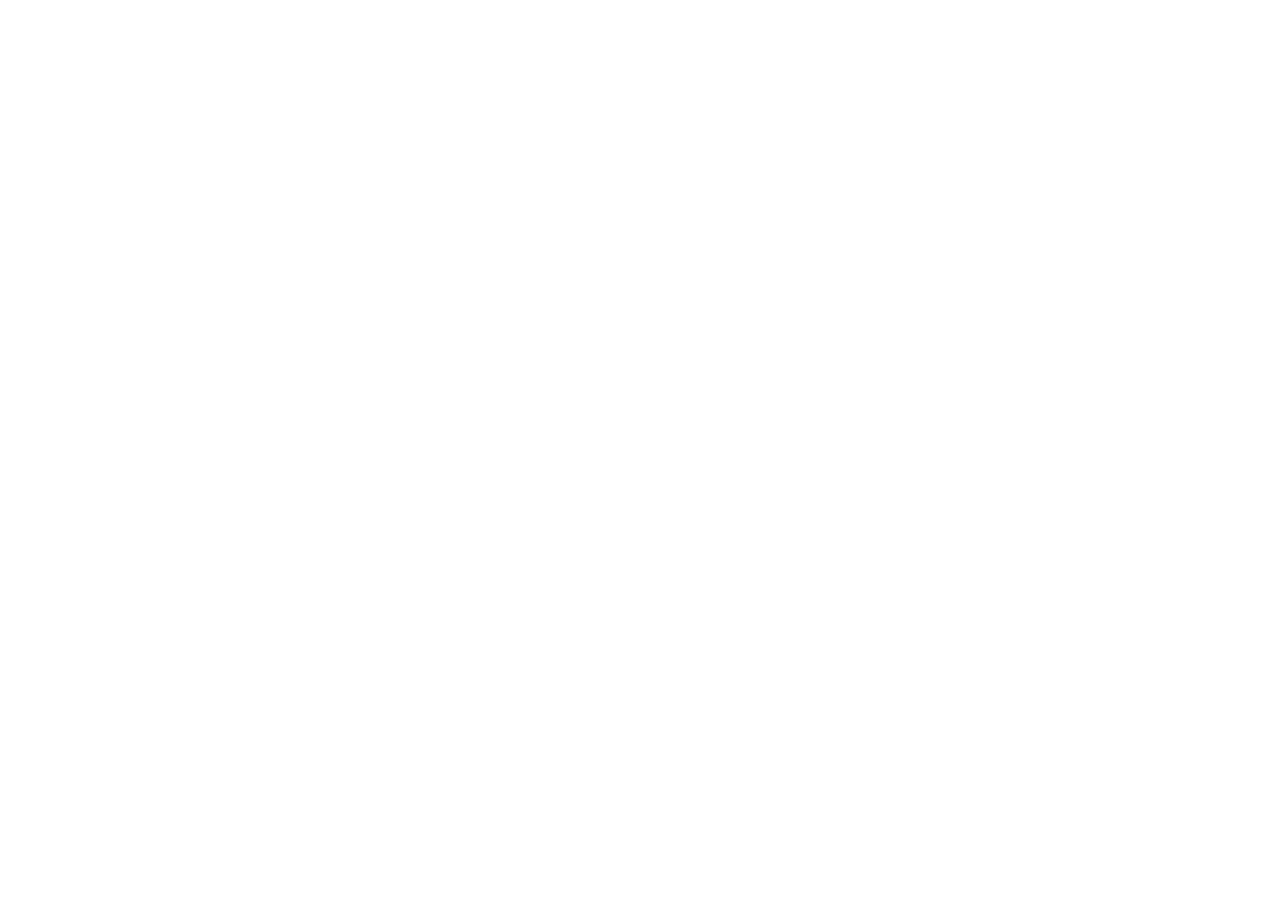
==== index.html @ 4f29307b "Atualizado" ====
<!DOCTYPE html>
<html lang="pt-BR">
<head>
    <meta charset="UTF-8">
    <meta name="viewport" content="width=device-width, initial-scale=1.0">
    <title>Document</title>
</head>
<body>
    
</body>
</html>
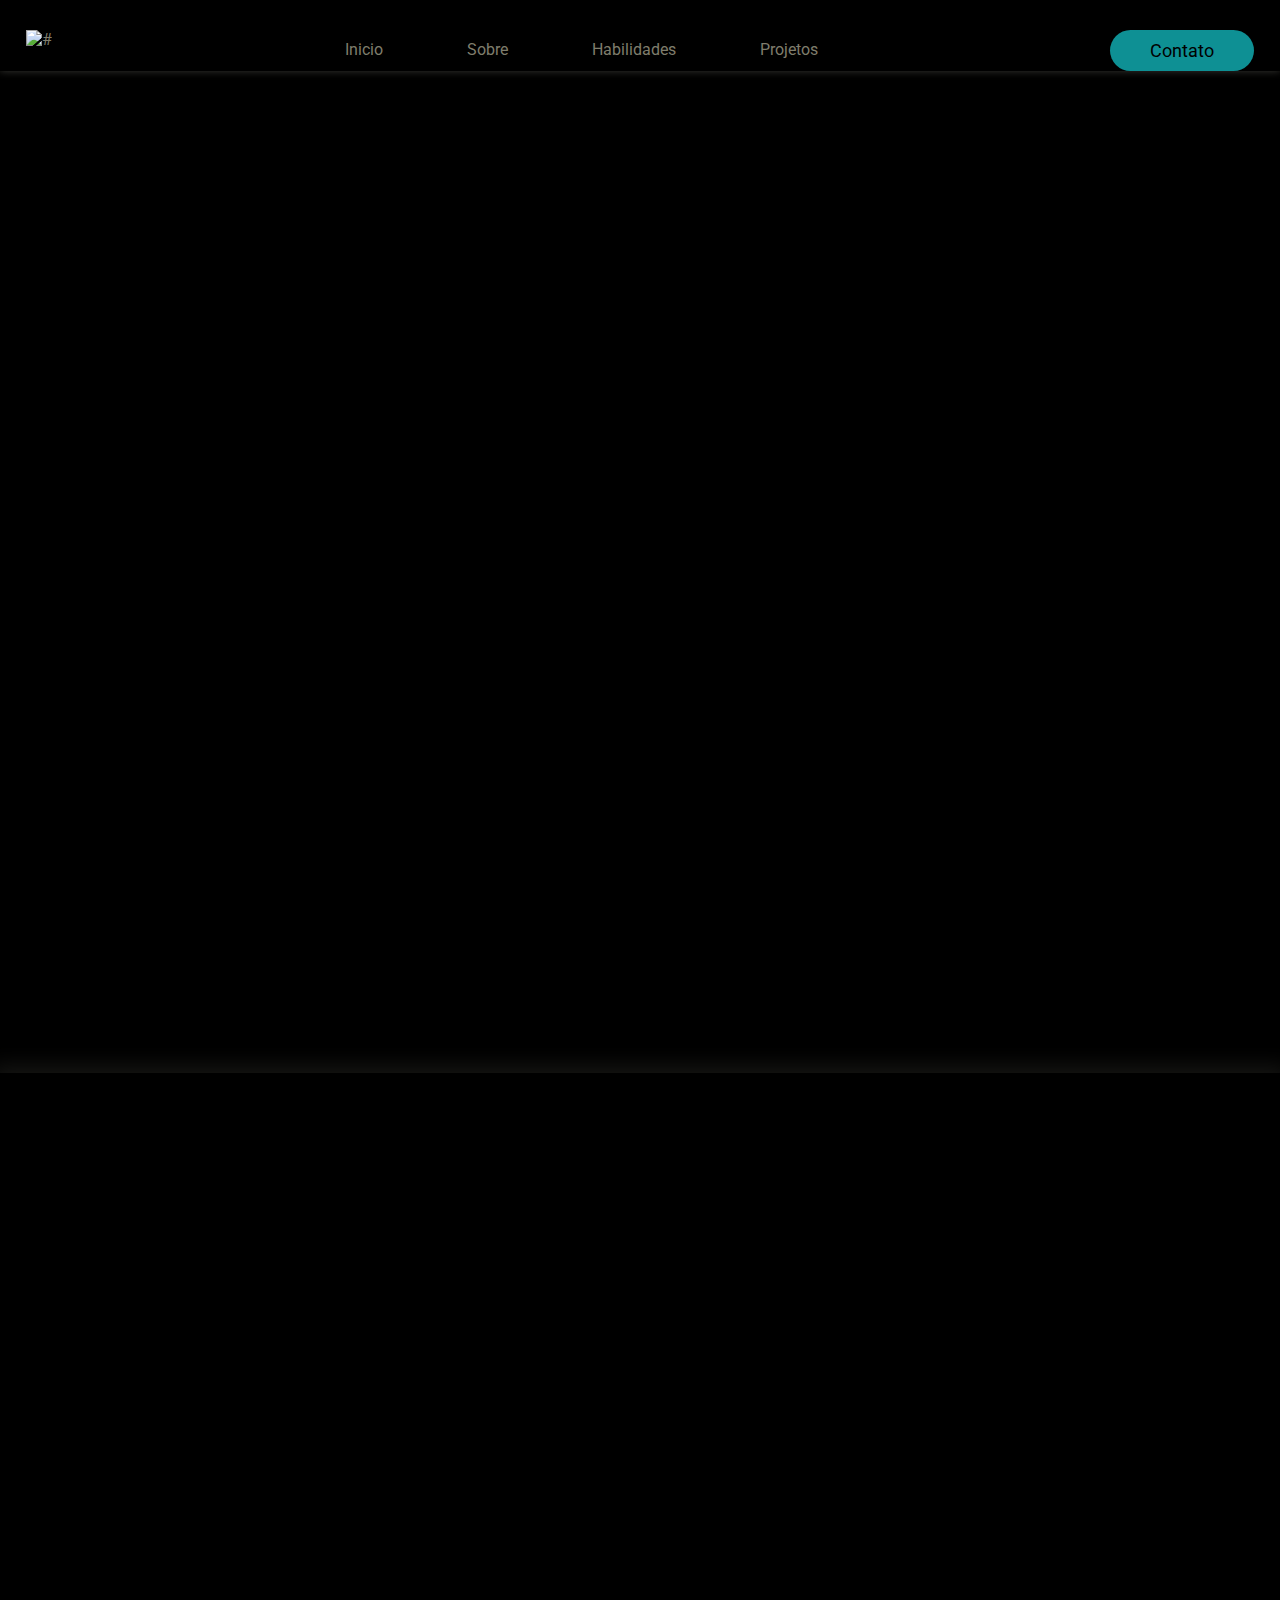
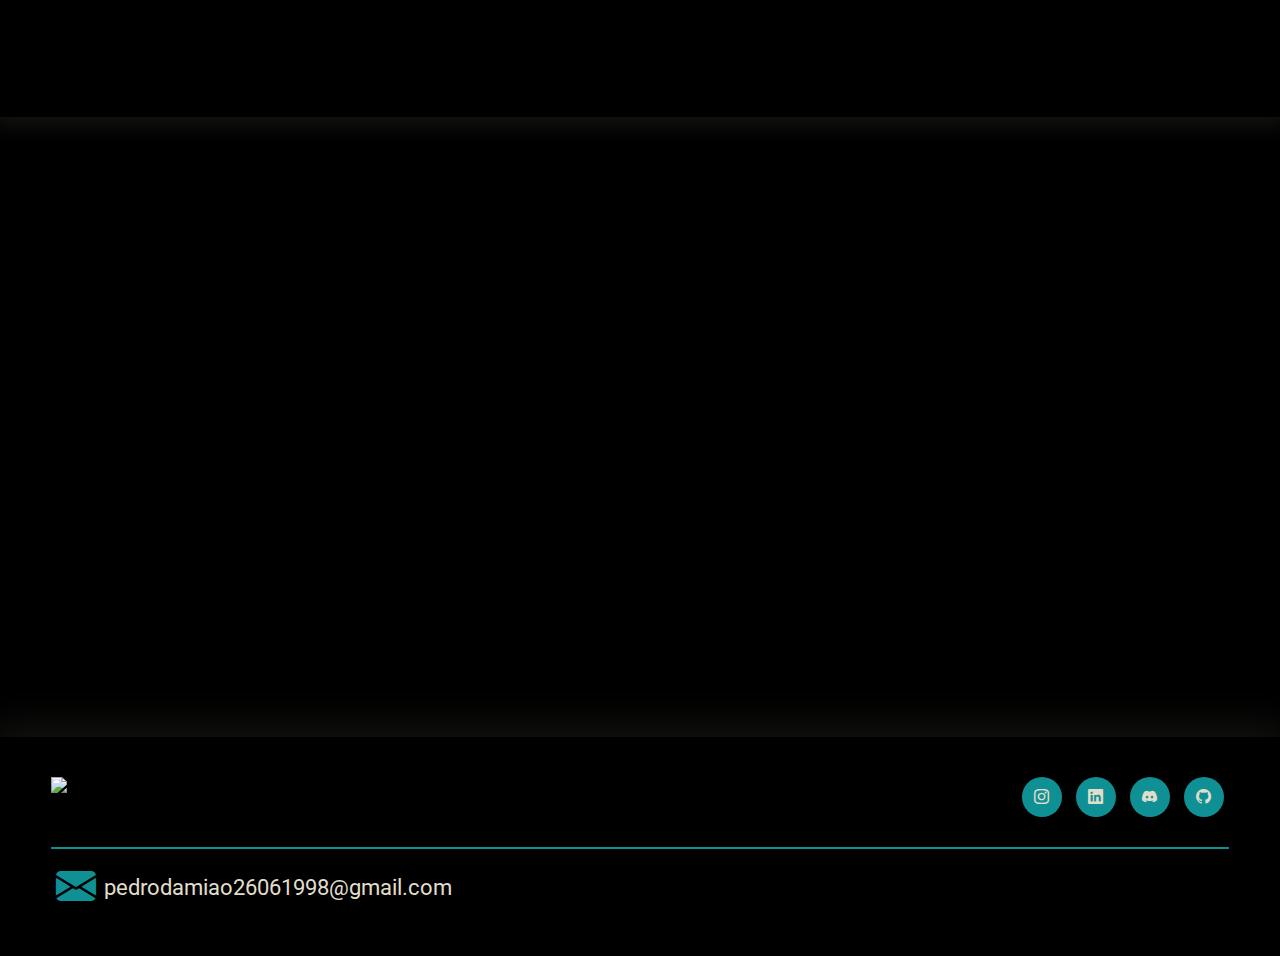
==== commit 8fd71c8e: "Atualizado" ====
--- a/index.html
+++ b/index.html
@@ -1,11 +1,242 @@
 <!DOCTYPE html>
-<html lang="pt-BR">
+<html lang="pt-br">
 <head>
     <meta charset="UTF-8">
     <meta name="viewport" content="width=device-width, initial-scale=1.0">
-    <title>Document</title>
+    <title>Pedro Damião</title>
+    <link rel="shortcut icon" href="./imagem/img_logo.png" type="image/x-icon">
+    <!--fonts do google-->
+    <link rel="preconnect" href="https://fonts.googleapis.com">
+    <link rel="preconnect" href="https://fonts.gstatic.com" crossorigin>
+    <link href="https://fonts.googleapis.com/css2?family=Roboto:ital,wght@0,100;0,300;0,400;0,500;0,700;0,900;1,100;1,300;1,400;1,500;1,700;1,900&display=swap" rel="stylesheet">
+    <!--fim das fonts do google-->
+    <!--bootstrap-icons-->
+    <link rel="stylesheet" href="https://cdn.jsdelivr.net/npm/bootstrap-icons@1.11.3/font/bootstrap-icons.min.css">
+    <!--fim bootstrap-icons-->
+    <link rel="stylesheet" href="./Css/style.css">
+    <link rel="stylesheet" href="./Css/midiaScreen.css">
+    <!--Efeito Scrollreveal-->
+    <script src="https://unpkg.com/scrollreveal"></script>
+    <script src="./Js/scrollReveal.js" defer></script>
+    <!--Fim Efeito Scrollreveal-->
+    <script src="./Js/script.js" defer></script>
 </head>
 <body>
+
+    <header id="header">
+        <div class="container">
+            <div class="img_logo">
+                <a href="">
+                    <img src="./imagem/img_logo.png" alt="#">
+                </a>
+            </div><!--fim do div logo-->
+
+            <nav class="menu_dextop">
+                <ul>
+                    <li><a href="#topo_site">Inicio</a></li>
+                    <li><a href="#sobre">Sobre</a></li>
+                    <li><a href="#habilidade">Habilidades</a></li>
+                    <li><a href="#projetos">Projetos</a></li>
+                </ul>
+            </nav>
+            <div class="but_contato">
+                <a href="#formulario">
+                    <button>Contato</button>
+                </a>
+            </div><!--fim da div but_contato-->
+
+            <div class="but-abrir-menu-mob" id="but-abrir-menu-mob">
+                <i class="bi bi-list"></i>
+            </div>
+
+            <div class="menu-mobile" id="menu-mobile">
+                <div class="but-fechar">
+                    <i class="bi bi-x-lg"></i>
+                </div>
+
+                <nav>
+                    <ul>
+                        <li><a href="#topo_site">Inicio</a></li>
+                        <li><a href="#sobre">Sobre</a></li>
+                        <li><a href="#habilidade">Habilidades</a></li>
+                        <li><a href="#projetos">Projetos</a></li>
+                        <li><a href="#">Contato</a></li>
+                    </ul>
+                </nav>
+            </div><!--fim da div menu-mobile-->
+            <div class="overlay-menu-mob" id="overlay-menu-mob"></div>
+        </div><!--fim da div container-->
+    </header>
+
+    <main>
+        <section class="topo_site" id="topo_site">
+            <div class="container">
+                <div class="flex">
+                    <div class="text_topo_site efeito_text_topo_site">
+                        <h1>｢ PEDRO DAMIÃO</h1>
+                        <p>DESENVOLVEDOR FRONT-END <strong>｣</strong></p>
+                    </div><!--fim da div text_cont-->
+                    <div class="img_topo_site efeito_img_topo_site">
+                        <img src="imagem/pedro.png" alt="#">
+                    </div><!--fim da div imagem_cont-->
+                </div>
+            </div><!--fim da div container-->
+        </section><!--Fim topo do site-->
+
+        <section class="sobre_mim" id="sobre">
+            <div class="container">
+                <h2 class="titulo">SOBRE <strong>MIM</strong></h2>
+                <div class="flex">
+                    <div class="text_sobre_mim">
+                        <h3>MUITO PRASER, <strong>SOU PEDRO DAMIÃO.</strong></h3>
+                        <p>
+                            Sou estudante de Bacharelado em Tecnologia da Informação na Universidade Federal Rural do Semi-Árido (UFERSA), no campus de Pau dos Ferros. Tenho grande profundidade com a área de Desenvolvimento Front-End e estou constantemente buscando aprimorar meus conhecimentos para me especializar nesse campo que tanto admiro. A cada dia, minha motivação cresce, impulsionando-me a criar projetos de alta qualidade que possam servir de inspiração para outras pessoas e contribuir para o meu desenvolvimento como profissional. Estou determinado a me tornar um especialista nesta área, explorando novas tecnologias e tendências, e estou ansioso para enfrentar os desafios que surgirão ao longo dessa jornada de aprendizado e crescimento profissional.
+                        </p>
+                        <div class="rede_sociais_sobre_mim">
+                            <a href="#">
+                               <button class="but_rede_sociais1"><i class="bi bi-instagram"></i></button>
+                            </a>
+                            <a href="#">
+                                <button class="but_rede_sociais2"><i class="bi bi-linkedin"></i></button>
+                            </a>
+                            <a href="#">
+                                <button class="but_rede_sociais3"><i class="bi bi-discord"></i></button>
+                            </a>
+                            <a href="https://github.com/pedrodamiaoluz" target="_blank">
+                                <button class="but_rede_sociais4"><i class="bi bi-github"></i></button>
+                            </a>
+                       </div><!--fim da div rede_sociais_brome_mim-->
+                    </div><!--fim da div text_sobre_mim-->
+                </div><!--fim da div flex-->
+            </div><!--fim da div container-->
+        </section><!--Fim sobre mim-->
+
+        <section class="minhas_habilidades" id="habilidade">
+            <div class="container">
+                <h2 class="titulo">MINHAS <strong>HABILIDADES</strong></h2>
+                <div class="flex">
+                    <div class="habilidade_box habilidade_box1">
+                        <i class="bi bi-filetype-html"></i>
+                    </div><!--Fim da div habilidade_box-->
+                    
+                    <div class="habilidade_box habilidade_box2">
+                        <i class="bi bi-filetype-css"></i>
+                    </div><!--Fim da div habilidade_box-->
+                    
+                    <div class="habilidade_box habilidade_box3">
+                        <i class="bi bi-filetype-js"></i>
+                    </div><!--Fim da div habilidade_box-->
+                </div><!--Fim da div flex-->
+            </div><!--Fim da div container-->
+        </section><!--Fim minhas_habilidades-->
+
+        <section class="meu_portfolio" id="projetos">
+            <div class="container">
+                <h2 class="titulo">MEU <strong>PORTFÓLIO</strong></h2>
+                <div class="flex">
+                    <div class="img_port img_port-1" style="background-image: url(imagem/projeto1.png);">
+                        <div class="overlay">
+                            <a href="https://pedrodamiaoluz.github.io/Progeto-Social/" target="_blank">Projeto 1</a>
+                        </div>
+                    </div>
+                    <div class="img_port img_port-2" style="background-image: url(imagem/projeto2.png);">
+                        <div class="overlay">
+                            <a href="https://pedrodamiaoluz.github.io/calculadoradegorjetas/" target="_blank">Projeto 2</a>
+                        </div>
+                    </div>
+                    <div class="img_port img_port-3" style="background-image: url(imagem/projeto3.png);">
+                        <div class="overlay">
+                            <a href="https://pedrodamiaoluz.github.io/maps-clima/" target="_blank">Projeto 3</a>
+                        </div>
+                    </div>
+                </div><!--Fim da div flex-->
+            </div>
+        </section><!--Fim meus projetos-->
+
+        <section class="formulario" id="formulario">
+            <div class="container">
+                <h2 class="titulo">FALA <strong>COMIGO.</strong></h2>
+                <div class="flex">
+                    <form method="post" action="enviar.php" id="form">
+                        <input class="form-1" type="text" name="nome" id="formnome" placeholder="Seu nome:">
+                        <input class="form-2" type="email" name="email" id="email" placeholder="Seu email:">
+                        <input class="form-3" type="tel" name="telefone" id="telefone" placeholder="Seu celular">
+                        <textarea class="textarea" name="#" id="assunto" placeholder="Mensagem"></textarea>
+                        <div class="button_contate_me"><input type="submit" value="Enviar"></div><!--Fim da div button_contate_me-->
+                    </form>
+                </div><!--Fim da div flex-->
+            </div><!--Fim da div container-->
+        </section>
+    </main>
+
+    <footer>
+        <div class="container">
+                <div class="line_footer">
+                    <div class="flex">
+                        <div class="img_logo">
+                            <img src="./imagem/img_logo.png" alt="imagem logo">
+                        </div>
+                        <div class="rede_sociais_sobre_mim">
+                             <a href="#"><button><i class="bi bi-instagram"></i></button></a>
+                             <a href="#"><button><i class="bi bi-linkedin"></i></button></a>
+                             <a href="#"><button><i class="bi bi-discord"></i></button></a>
+                             <a href="https://github.com/pedrodamiaoluz" target="_blank"><button><i class="bi bi-github"></i></button></a>
+                        </div><!--Fim da div line_rede_sociais_sobre_mim-->
+                    </div><!--Fim da div flex-->
+                </div><!--Fim da div line_footer-->
+                <div class="line_footer borda">
+                    
+                     <p class="centralizar"><i class="bi bi-envelope-fill"></i><a href="mailto:pedrodamiao26061998@gmail.com">pedrodamiao26061998@gmail.com</a></p>
+                </div><!--Fim da div line_footer-->
+        </div><!--Fim da div container-->
+    </footer>
     
 </body>
-</html>+</html>
+                    
+                    
+
+
+
+
+    
+
+
+
+
+
+
+                            
+                                
+                                
+
+                            
+
+                                    
+
+                            
+    
+                        
+                            
+
+
+
+
+                            
+                           
+
+
+
+
+                  
+                
+                            
+      
+              
+
+    
+              
+        
+
+            
+               --- a/Css/style.css
+++ b/Css/style.css
@@ -0,0 +1,488 @@
+@charset "UTF-8";
+
+:root{
+    --cor0: #7f7d6c;
+    --cor1: #979584;
+    --cor2: #b0ae9c;
+    --cor3: #c8c6b3;
+    --cor4: #e0decb;
+    --cor5: #0e9094;
+}
+
+/*Configurações gerais*/
+*{
+    margin: 0px;
+    padding: 0px;
+    box-sizing: border-box;
+    font-family: 'Roboto', sans-serif;
+}
+
+body{
+    background-color: black;
+    height: 100vh;
+}
+
+.flex{
+    display: flex;
+}
+
+.efeito_text_topo_site, .efeito_img_topo_site, .titulo, .text_sobre_mim, .but_rede_sociais1, .but_rede_sociais2, .but_rede_sociais3, .but_rede_sociais4, .habilidade_box1, .habilidade_box2, .habilidade_box3, .img_port-1, .img_port-2, .img_port-3, .form-1, .form-2, .form-3, .textarea, .button_contate_me{
+    visibility: hidden;
+}
+
+.but_contato button:hover, form .button_contate_me input:hover, footer .rede_sociais_sobre_mim button:hover{
+    transform: scale(1.10);
+    box-shadow: 0px 0px 8px #0e9094;
+}
+
+h2.titulo{
+    color: #e0decb;
+    text-align: center;
+    font-size: 38px;
+}
+
+h2.titulo strong{
+    color: #0e9094; 
+}
+
+.container{
+    max-width: 1280px;
+    margin: 0px auto;
+}
+
+
+/*Configurações Cabesalho*/
+
+header{
+    width: 100%;
+    padding: 30px 2% 0 2%;
+    box-shadow: 0 0 8px #e0decb40;
+    /*position: fixed;
+    top: 0;
+    left: 0;
+    transition: .2s;*/
+}
+
+/*header.rolagem{
+    background-color: #000000;
+    padding: 30px 4% 0px 4%;
+    box-shadow: 0 0 8px #e0decb40;
+}*/
+
+header > .container{
+    display: flex;
+    justify-content: space-between;
+    text-align: center;
+}
+
+header .img_logo img{
+    margin-top: -30px;
+}
+
+header a{
+    color: #7f7d6c;
+    text-decoration: none;
+    display: inline-block;
+    transition: .2s;
+}
+
+header nav a:hover{
+    color: #e0decb;
+    transform: scale(1.10);
+    font-weight: 700;
+}
+
+header nav ul{
+    list-style-type: none;
+}
+
+header nav ul li{
+    display: inline-block;
+    padding: 10px 40px;
+}
+
+header .but_contato button{
+    background-color: #0e9094;
+    padding: 10px 40px;
+    font-size: 18px;
+    font-weight: 400;
+    border: 0px;
+    border-radius: 30px;
+    cursor: pointer;
+}
+
+/*Configuração do menu mobile*/
+
+.but-abrir-menu-mob i{
+    color: #0e9094;
+    font-size: 40px;
+    padding: 20px 4%;
+}
+
+.menu-mobile{
+    background-color: #000;
+    height: 100vh;
+    position: fixed;
+    top: 0px;
+    right: 0px;
+    z-index: 2000;
+    width: 0%;
+    overflow: hidden;
+    transition: .2s;
+}
+
+.menu-mobile.abrir_menu{
+    width: 70%;
+}
+
+.menu-mobile.abrir_menu ~ .overlay-menu-mob{
+    display: block;
+}
+
+.menu-mobile .but-fechar{
+    padding: 20px 5%;
+    text-align: left;
+} 
+
+.menu-mobile .but-fechar i{
+   color: #0e9094;
+   font-size: 30px;
+}
+
+.menu-mobile nav ul{
+    text-align: right;
+}
+
+.menu-mobile nav ul li {
+    display: block;
+    padding: 10px;
+}
+
+.menu-mobile nav ul li a{
+    color: #e0decb;
+    font-size: 20px;
+    font-weight: 400;
+    padding: 20px 8%;
+    display: block;
+    transition: .5s;
+}
+
+.menu-mobile nav ul a:hover{
+    background-color: #0e9094;
+    color: #000;
+    transform: scale(1.10);
+    font-weight: 500;
+}
+
+.overlay-menu-mob{
+    background-color: #000000c3;
+    width: 100%;
+    height: 100%;
+    position: fixed;
+    top: 0;
+    left: 0;
+    z-index: 1000;
+    display: none;
+}
+
+/*Configurações do topo do site*/
+
+section.topo_site{
+    padding: 40px 4%; 
+    margin: 30px auto 80px auto;
+}
+
+section.topo_site .flex{
+    align-items: center;
+    justify-content: center;
+    gap: 90px;
+}
+
+.topo_site .text_topo_site{
+    text-align: center;
+}
+
+.topo_site .text_topo_site h1{
+    color: #0e9094;
+    font-size: 48px;
+}
+
+.topo_site .text_topo_site p{
+    color: #0e9094;
+    font-size: 38px;
+    line-height: 20px;
+}
+
+.topo_site .text_topo_site p strong{
+    font-size: 48px;
+}
+
+.topo_site .img_topo_site img{
+    width: 300px;
+    height: 300px;
+    border-radius: 20px;
+    position: relative;
+    animation: flutuar 2s ease-in-out infinite alternate;
+}
+
+@keyframes flutuar{
+    0%{
+        top: 0;
+    }
+    100%{
+        top: 30px;
+    }
+}
+
+/*Configurações sobre mim*/
+
+section .sobre_mim{
+    padding: 40px 4%;
+}
+
+.sobre_mim .text_sobre_mim{
+    color: #e0decb;
+}
+
+.sobre_mim .text_sobre_mim > h3{
+    color: #e0decb;
+    font-size: 25px;
+    text-align: center;
+    margin-top: 25px;
+}
+
+.sobre_mim .text_sobre_mim > h3 strong{
+    color: #0e9094;
+}
+
+.sobre_mim .text_sobre_mim > p{
+    text-align: justify;
+    font-size: 18px;
+    max-width: 70%;
+    margin:15px auto;
+    text-indent:1.5em;
+}
+
+.sobre_mim .text_sobre_mim .rede_sociais_sobre_mim{
+    text-align: center;
+    margin-top: 20px;
+}
+
+.rede_sociais_sobre_mim a{
+    text-decoration: none;
+    padding: 5px;
+}
+
+.rede_sociais_sobre_mim button{
+    width: 40px;
+    height: 40px;
+    margin-bottom: 70px;
+    border: none;
+    border-radius: 50%;
+    color: #e0decb;
+    background-color: #0e9094;
+    cursor: pointer;
+    font-size: 15px;
+    transition: .2s;
+}
+
+.sobre_mim .text_sobre_mim .rede_sociais_sobre_mim button:hover{
+    transform: scale(1.10);
+    box-shadow: 0px 0px 8px #0e9094;
+}
+
+/*Configurações sobre minha habilidades*/
+
+section .minhas_habilidades{
+    padding: 40px 4%;
+}
+
+section.minhas_habilidades .flex{
+   gap: 100px;
+   justify-content: center;
+}
+
+.minhas_habilidades .habilidade_box{
+     color: #e0decb;
+     padding: 40px;
+     border-radius: 20px;
+     margin-top: 40px;
+     margin-bottom: 40px;
+     transition: .2s;
+}
+
+.minhas_habilidades .habilidade_box:hover{
+    transform: scale(1.10);
+    box-shadow: 0px 0px 8px #e0decb9b;
+}
+
+.minhas_habilidades .habilidade_box i{
+    color: #0e9094;
+    font-size: 100px;
+    position: relative;
+    animation: flutuar 2s ease-in-out infinite alternate;
+}
+
+/*configuração sobre meu portfólio*/
+section.meu_portfolio{
+    padding: 40px 4%;
+    box-shadow: 0px 0px 20px 8px #e0decb18;
+    
+}
+
+section.meu_portfolio .flex{
+    justify-content: space-around;
+    margin-top: 60px;
+}
+
+
+.meu_portfolio .img_port{
+    width: 360px;
+    height: 460px;
+    background-size: cover;
+    background-position: 100% 0%;
+    transition: .8s;
+    cursor: pointer;
+    border-radius: 20px;
+    position: relative;
+}
+
+.meu_portfolio .img_port:hover{
+    background-position: 100% 100%;
+}
+
+.img_port .overlay{
+    position: absolute;
+    top: 0px;
+    left: 0px;
+    width: 100%;
+    height: 100%;
+    border-radius: 20px;
+    background-color: rgba(0, 0, 0, 0.615);
+    display: flex;
+    align-items: center;
+    justify-content: center;
+    opacity: 0;
+    transition: .5s;
+}
+
+.img_port .overlay:hover{
+    opacity: 1;
+}
+
+.img_port .overlay a{
+    text-decoration: none;
+    color: #e0decb;
+    font-size: 24px;
+    font-weight: 600;
+}
+
+/*Configuração sobre meu contato*/
+
+section.formulario{
+    padding: 40px 4%;
+}
+
+
+form{
+    max-width: 500px;
+    width: 400px;
+    margin: 0px auto;
+    display: flex;
+    flex-direction: column;
+    justify-content: center;
+    gap: 10px;
+    margin-top: 50px;
+    
+}
+
+form input, form textarea{
+    width: 100%;
+    background-color: #7f7d6c17;
+    border: none;
+    outline: none;
+    padding: 20px 15px;
+    border-radius: 10px;
+    color:#e0decb;
+    font-size: 16px;
+}
+
+form textarea{
+    resize: none;
+    height: 150px;
+}
+
+form .button_contate_me{
+    margin-top: 20px;
+    text-align: center;
+}
+
+form .button_contate_me input{
+    width: 120px;
+    background-color: #0e9094;
+    color: #000;
+    font-weight: 600;
+    cursor: pointer;
+    transition: .2s;
+}
+
+/*Configuração sobre o rodape*/
+
+footer{
+    padding: 30px 4%;
+    box-shadow: 0 0 40px 10px #e0decb18;
+}
+
+
+footer .flex{
+  justify-content: space-between; 
+}
+
+footer .img_logo img{
+    margin-top: -30px;
+}
+
+footer .line_footer{
+    padding: 10px 0;
+}
+
+.borda{
+    border-top: 2px solid #0e9094;
+    margin-top: -50px;
+}
+
+footer .centralizar{
+    display: flex;
+    align-items: center;
+    padding: 5px;
+    gap: 8px;
+}
+
+footer .line_footer p i{
+    font-size: 40px;
+    color: #0e9094;
+}
+
+footer .line_footer p a{
+    color: #e0decb;
+    font-size: 22px;
+    text-decoration: none;
+}
+
+
+
+
+
+
+
+
+
+
+
+
+
+
+
+
+
+
--- a/Css/midiaScreen.css
+++ b/Css/midiaScreen.css
@@ -0,0 +1,79 @@
+
+@media screen and (min-width: 1280px){
+    .but-abrir-menu-mob{
+        display: none;
+    }
+
+
+}
+
+@media screen and (max-width: 1058px){
+    /*Classe geral*/
+    .flex{
+        flex-direction: column;
+    }
+
+    .topo_site .flex{
+        flex-direction: column-reverse;
+    }
+
+    section.topo_site .img_topo_site{
+         margin-top: 5px;
+         
+    }
+
+    section.topo_site .text_topo_site h1{
+        font-size: 30px;
+    }
+
+    section.topo_site .text_topo_site p{
+        font-size: 23px;
+    }
+
+    section.topo_site .text_topo_site p strong{
+        font-size: 30px;
+    }
+
+     /*cabeçalho*/
+    .menu_dextop, .but_contato{
+        display: none;
+    }
+    
+    .rolagem{
+        background-color: #000000;
+        padding: 20px 4%;
+    }
+
+    /*Sobre mim*/
+    section.sobre_mim .text_sobre_mim h3{
+        font-size: 20px;
+    }
+    /*Minhas Habilidades*/
+    section.minhas_habilidades .habilidade_box{
+        margin: 20px auto;
+    }
+    /*Meu Portfólio*/
+  
+    section.meu_portfolio .img_port{
+        margin-top: 20px;
+    }
+    /*Formulario*/
+    section.formulario form{
+        width: 360px;
+    }
+
+    /*footer*/
+    
+    .container .flex{
+        align-items: center;
+        justify-content: center;
+    }
+
+    .container .line_footer a{
+        font-size: 18px;
+    }
+
+    .container .borda{
+        margin-top: -30px;
+    }
+}